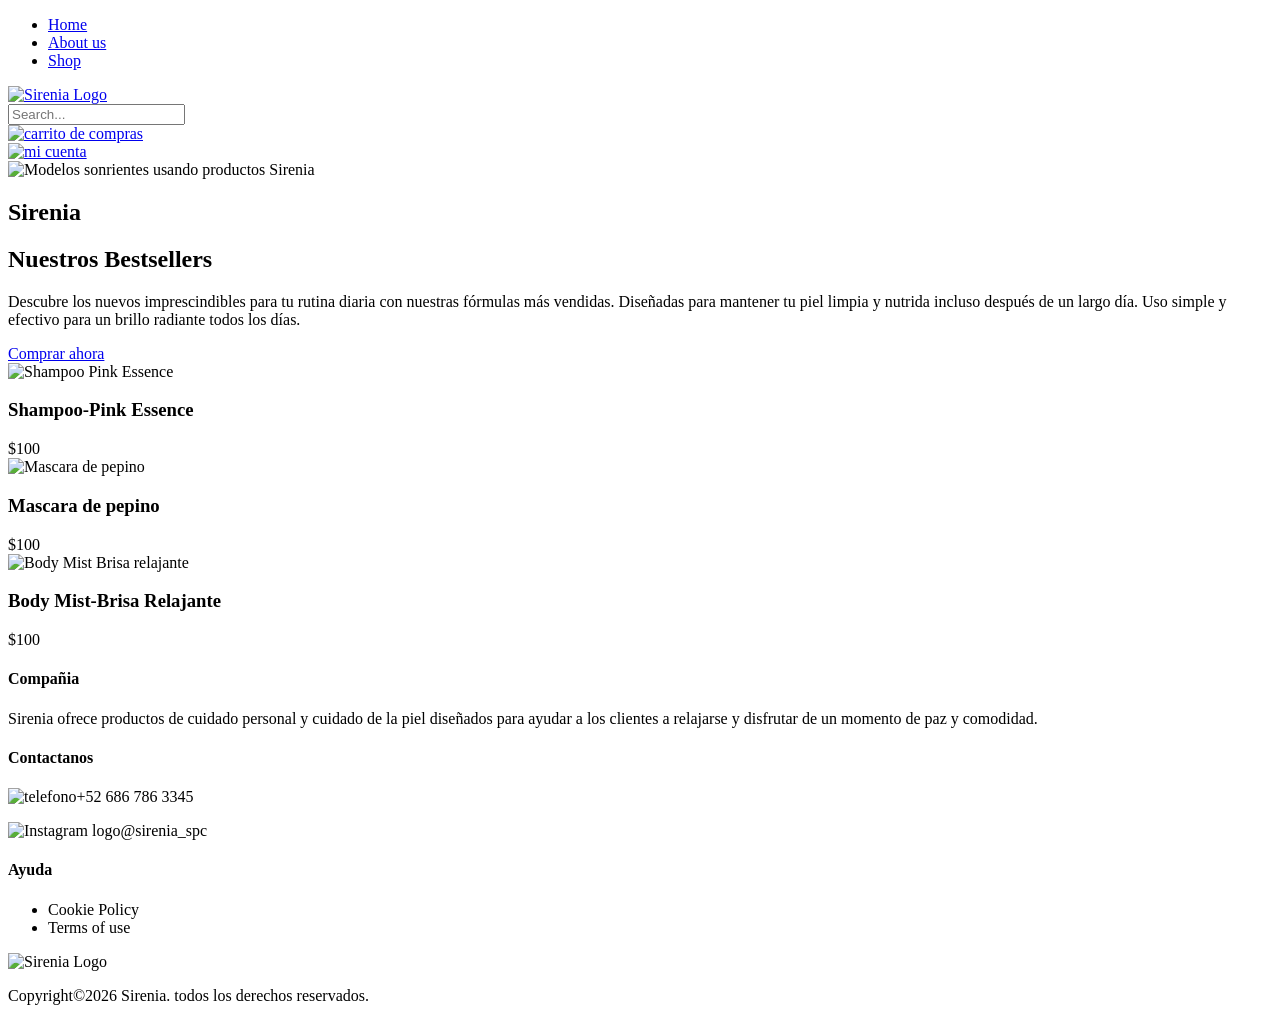
==== index.html @ adfbe96d "HomePage - Valeria" ====
<!DOCTYPE html>
<html>

<head>
<title>Sirenia - Home</title> 
<link rel="stylesheet" href="styles.css">
</head>

<body>
<header class="main-header">
    <nav class="nav-contenedor">
        <!--Menu de opciones-->
            <ul class="nav-menu">
                <li><a href="#">Home</a></li>
                <li><a href="#">About us</a></li>
                <li><a href="#">Shop</a></li>
            </ul>
             <!--Logo-->
             <div class="nav-logo">
                <a href="#"><img src="sirenia.png" alt="Sirenia Logo"></a>
            </div>
            <!--Buscador-->
            <div class="nav-buscador">
                <div class="barra-busqueda">
                    <input type="text" placeholder="Search...">
                </div>

            <!--ICONOS-->
            <div class="cart-icon">
                <a href="#"><img src="cart-icon.png" alt="carrito de compras"></a>
            </div>

            <div class="user-icon">
                <a href="#"><img src="user-icon.png" alt="mi cuenta"></a>
            </div>
    </nav>
</header>

<main>
        <!--Banner Principal-->
        <section class="banner-homepage">
            <div class="banner-homepage-contenedor">
                <img src="bannerHomePage.jpg" alt="Modelos sonrientes usando productos Sirenia" class="banner-image">
                <h1 class="banner-title">Sirenia</h1>
            </div>
        </section>

        <!--Best sellers-->
        <section class="bestsellers-section">
            <div class="section-header">
                <h2>Nuestros Bestsellers</h2>
                <p>Descubre los nuevos imprescindibles para tu rutina diaria con nuestras fórmulas más vendidas. Diseñadas para mantener tu piel limpia y nutrida incluso después de un largo día. Uso simple y efectivo para un brillo radiante todos los días.</p>
                <a href="#" class="btn-azul">Comprar ahora</a>
            </div>

             <!--Productos (3)-->
             <div class="productos-tres">
                <article class="producto-card">
                    <div class="producto-image-card">
                        <img src="shampoo-pink-essence.jpg" alt="Shampoo Pink Essence">
                    </div>
                    <h3 class="producto-title">Shampoo-Pink Essence</h3>
                    <span class="product-price">$100</span>
                </article>

                <article class="producto-card">
                    <div class="producto-image-card">
                        <img src="cucumber-mask.jpg" alt="Mascara de pepino">
                    </div>
                    <h3 class="product-title">Mascara de pepino</h3>
                    <span class="product-price">$100</span>
                </article>

                <article class="producto-card">
                    <div class="producto-image-card">
                        <img src="body-mist.jpg" alt="Body Mist Brisa relajante">
                    </div>
                    <h3 class="product-title">Body Mist-Brisa Relajante</h3>
                    <span class="product-price">$100</span>
                </article>
            </div>
        </section>
</main>

<footer class="footer">
    <div class="footer-contenido">

        <!--Texto Izquierda-->
        <div class="footer-info">
                <h4>Compañia</h4>
                <p>Sirenia ofrece productos de cuidado personal y cuidado de la piel diseñados para ayudar a los clientes a relajarse y disfrutar de un momento de paz y comodidad.</p>
        </div>

        <!--Contactos-->
        <div class="footer-info">
                <h4>Contactanos</h4>
                <p><img src="telefono-icon.png" alt="telefono">+52 686 786 3345</p>
                <p><img src="instagram-icon.png" alt="Instagram logo">@sirenia_spc</p> 
        </div>

        <!--Ayuda-->
        <div class="footer-info">
                <h4>Ayuda</h4>
                <ul>
                    <li><a>Cookie Policy</a></li>
                    <li><a>Terms of use</a></li>
                </ul>
            </div>

         <!--Logo footer-->
        <div class="footer-info footer-logo-info">
                <img src="logo-sirenia.png" alt="Sirenia Logo" class="footer-logo">
                <p class="copyright">Copyright&copy;2026 Sirenia. todos los derechos reservados.</p>
        </div>

    </div>

</footer>
    <!--Link a JS-->
    <script src="script.js"></script>

</body>
</html>
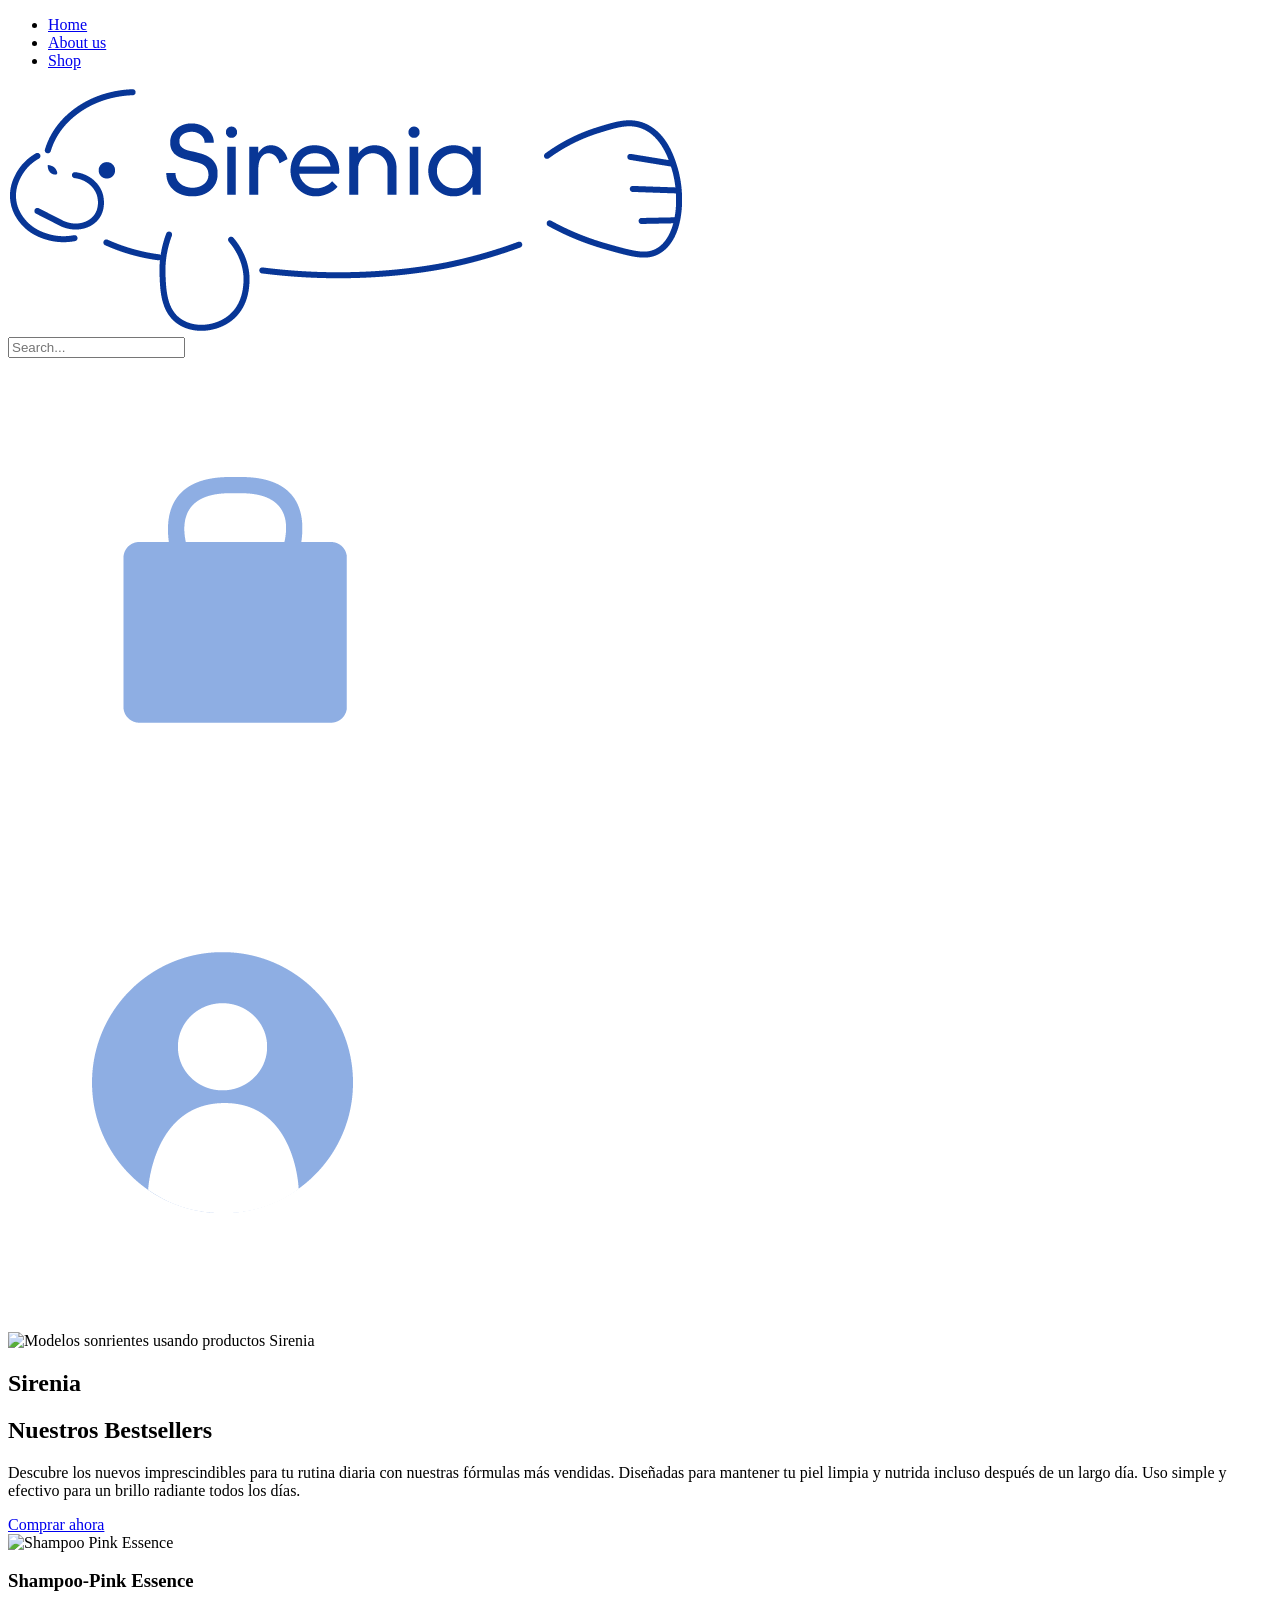
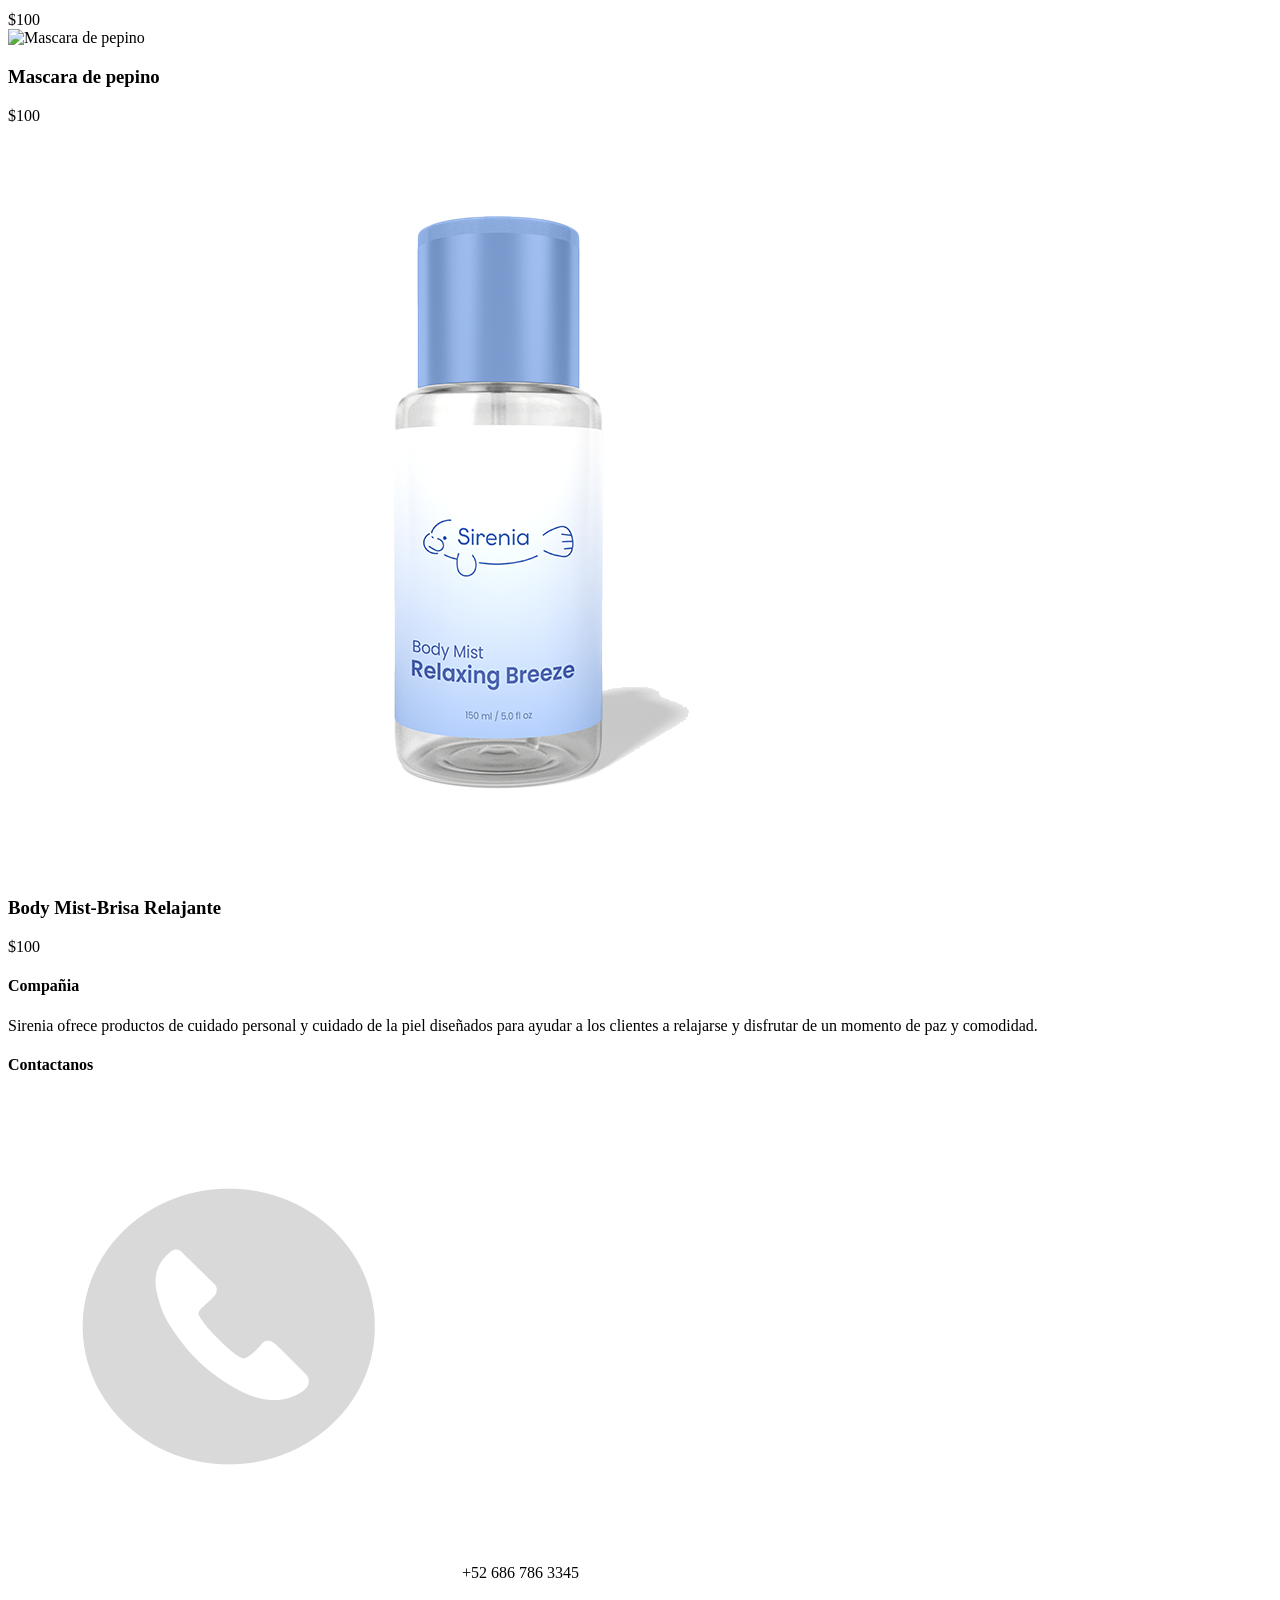
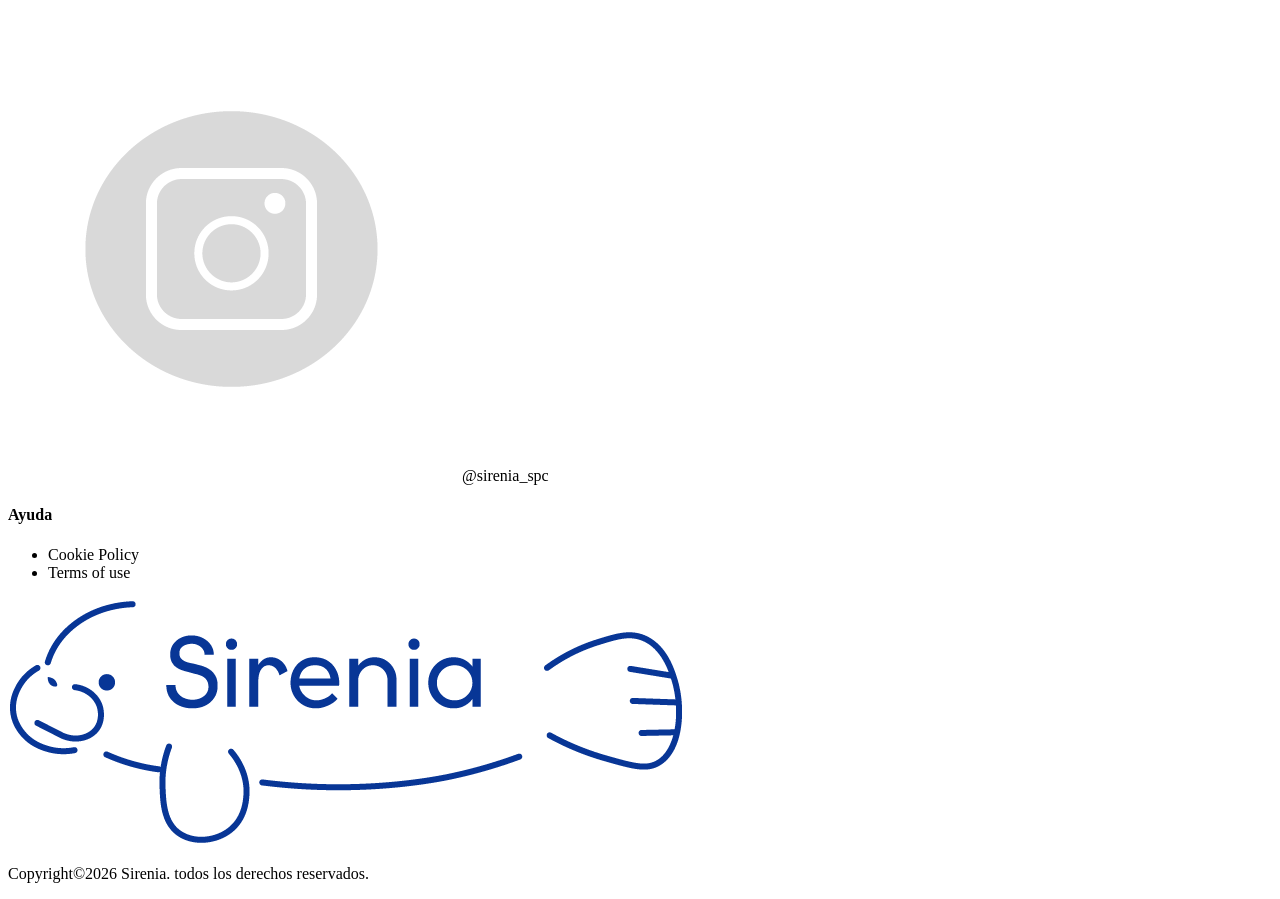
==== commit 55f84a5c: "user icon" ====
--- a/index.html
+++ b/index.html
@@ -17,7 +17,7 @@
             </ul>
              <!--Logo-->
              <div class="nav-logo">
-                <a href="#"><img src="sirenia.png" alt="Sirenia Logo"></a>
+                <a href="#"><img src="/Imagenes/SireniaLogo.png" alt="Sirenia Logo"></a>
             </div>
             <!--Buscador-->
             <div class="nav-buscador">
@@ -27,11 +27,11 @@
 
             <!--ICONOS-->
             <div class="cart-icon">
-                <a href="#"><img src="cart-icon.png" alt="carrito de compras"></a>
+                <a href="#"><img src="/Imagenes/shopping bag-01.png" alt="carrito de compras"></a>
             </div>
 
             <div class="user-icon">
-                <a href="#"><img src="user-icon.png" alt="mi cuenta"></a>
+                <a href="#"><img src="/Imagenes/user-01.png" alt="mi cuenta"></a>
             </div>
     </nav>
 </header>
@@ -57,7 +57,7 @@
              <div class="productos-tres">
                 <article class="producto-card">
                     <div class="producto-image-card">
-                        <img src="shampoo-pink-essence.jpg" alt="Shampoo Pink Essence">
+                        <img src="/Imagenes/shampoomockuplisto.png" alt="Shampoo Pink Essence">
                     </div>
                     <h3 class="producto-title">Shampoo-Pink Essence</h3>
                     <span class="product-price">$100</span>
@@ -65,7 +65,7 @@
 
                 <article class="producto-card">
                     <div class="producto-image-card">
-                        <img src="cucumber-mask.jpg" alt="Mascara de pepino">
+                        <img src="/Imagenes/mask.png" alt="Mascara de pepino">
                     </div>
                     <h3 class="product-title">Mascara de pepino</h3>
                     <span class="product-price">$100</span>
@@ -73,7 +73,7 @@
 
                 <article class="producto-card">
                     <div class="producto-image-card">
-                        <img src="body-mist.jpg" alt="Body Mist Brisa relajante">
+                        <img src="/Imagenes/SerumAzul_SINfondo.png" alt="Body Mist Brisa relajante">
                     </div>
                     <h3 class="product-title">Body Mist-Brisa Relajante</h3>
                     <span class="product-price">$100</span>
@@ -94,8 +94,8 @@
         <!--Contactos-->
         <div class="footer-info">
                 <h4>Contactanos</h4>
-                <p><img src="telefono-icon.png" alt="telefono">+52 686 786 3345</p>
-                <p><img src="instagram-icon.png" alt="Instagram logo">@sirenia_spc</p> 
+                <p><img src="/Imagenes/phone-01.png" alt="telefono">+52 686 786 3345</p>
+                <p><img src="/Imagenes/insta-01.png" alt="Instagram logo">@sirenia_spc</p> 
         </div>
 
         <!--Ayuda-->
@@ -109,7 +109,7 @@
 
          <!--Logo footer-->
         <div class="footer-info footer-logo-info">
-                <img src="logo-sirenia.png" alt="Sirenia Logo" class="footer-logo">
+                <img src="/Imagenes/SireniaLogo.png" alt="Sirenia Logo" class="footer-logo">
                 <p class="copyright">Copyright&copy;2026 Sirenia. todos los derechos reservados.</p>
         </div>
 
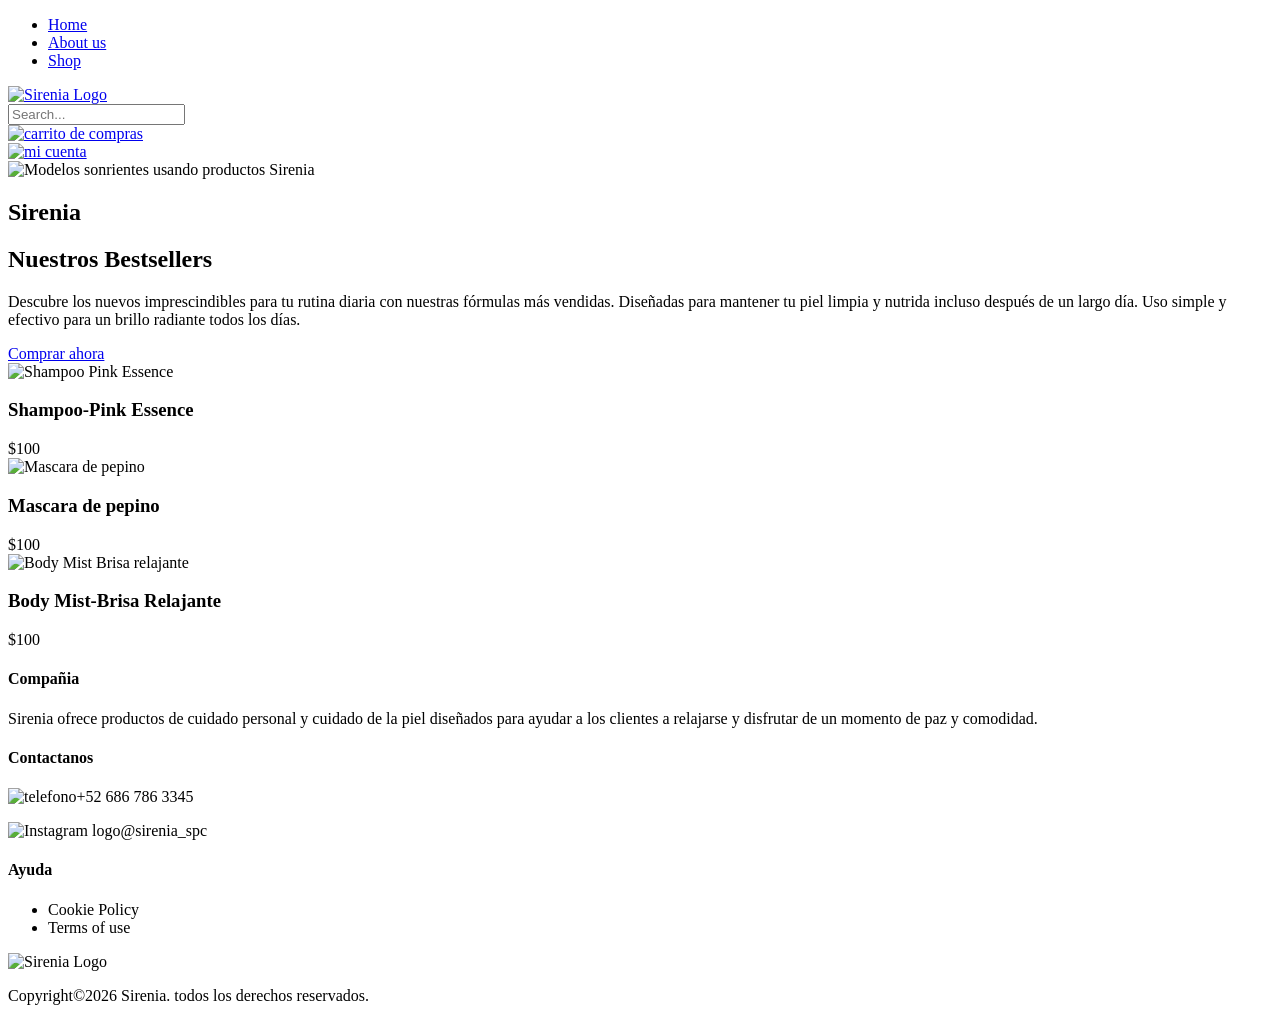
==== commit 6dd3f877: "Alexia Flores" ====
--- a/index.html
+++ b/index.html
@@ -17,7 +17,7 @@
             </ul>
              <!--Logo-->
              <div class="nav-logo">
-                <a href="#"><img src="/Imagenes/SireniaLogo.png" alt="Sirenia Logo"></a>
+                <a href="#"><img src="SireniaLogo.png" alt="Sirenia Logo"></a>
             </div>
             <!--Buscador-->
             <div class="nav-buscador">
@@ -27,11 +27,11 @@
 
             <!--ICONOS-->
             <div class="cart-icon">
-                <a href="#"><img src="/Imagenes/shopping bag-01.png" alt="carrito de compras"></a>
+                <a href="#"><img src="cart-icon.png" alt="carrito de compras"></a>
             </div>
 
             <div class="user-icon">
-                <a href="#"><img src="/Imagenes/user-01.png" alt="mi cuenta"></a>
+                <a href="#"><img src="user-icon.png" alt="mi cuenta"></a>
             </div>
     </nav>
 </header>
@@ -57,7 +57,7 @@
              <div class="productos-tres">
                 <article class="producto-card">
                     <div class="producto-image-card">
-                        <img src="/Imagenes/shampoomockuplisto.png" alt="Shampoo Pink Essence">
+                        <img src="shampoo-pink-essence.jpg" alt="Shampoo Pink Essence">
                     </div>
                     <h3 class="producto-title">Shampoo-Pink Essence</h3>
                     <span class="product-price">$100</span>
@@ -65,7 +65,7 @@
 
                 <article class="producto-card">
                     <div class="producto-image-card">
-                        <img src="/Imagenes/mask.png" alt="Mascara de pepino">
+                        <img src="cucumber-mask.jpg" alt="Mascara de pepino">
                     </div>
                     <h3 class="product-title">Mascara de pepino</h3>
                     <span class="product-price">$100</span>
@@ -73,7 +73,7 @@
 
                 <article class="producto-card">
                     <div class="producto-image-card">
-                        <img src="/Imagenes/SerumAzul_SINfondo.png" alt="Body Mist Brisa relajante">
+                        <img src="body-mist.jpg" alt="Body Mist Brisa relajante">
                     </div>
                     <h3 class="product-title">Body Mist-Brisa Relajante</h3>
                     <span class="product-price">$100</span>
@@ -94,8 +94,8 @@
         <!--Contactos-->
         <div class="footer-info">
                 <h4>Contactanos</h4>
-                <p><img src="/Imagenes/phone-01.png" alt="telefono">+52 686 786 3345</p>
-                <p><img src="/Imagenes/insta-01.png" alt="Instagram logo">@sirenia_spc</p> 
+                <p><img src="telefono-icon.png" alt="telefono">+52 686 786 3345</p>
+                <p><img src="instagram-icon.png" alt="Instagram logo">@sirenia_spc</p> 
         </div>
 
         <!--Ayuda-->
@@ -109,7 +109,7 @@
 
          <!--Logo footer-->
         <div class="footer-info footer-logo-info">
-                <img src="/Imagenes/SireniaLogo.png" alt="Sirenia Logo" class="footer-logo">
+                <img src="logo-sirenia.png" alt="Sirenia Logo" class="footer-logo">
                 <p class="copyright">Copyright&copy;2026 Sirenia. todos los derechos reservados.</p>
         </div>
 
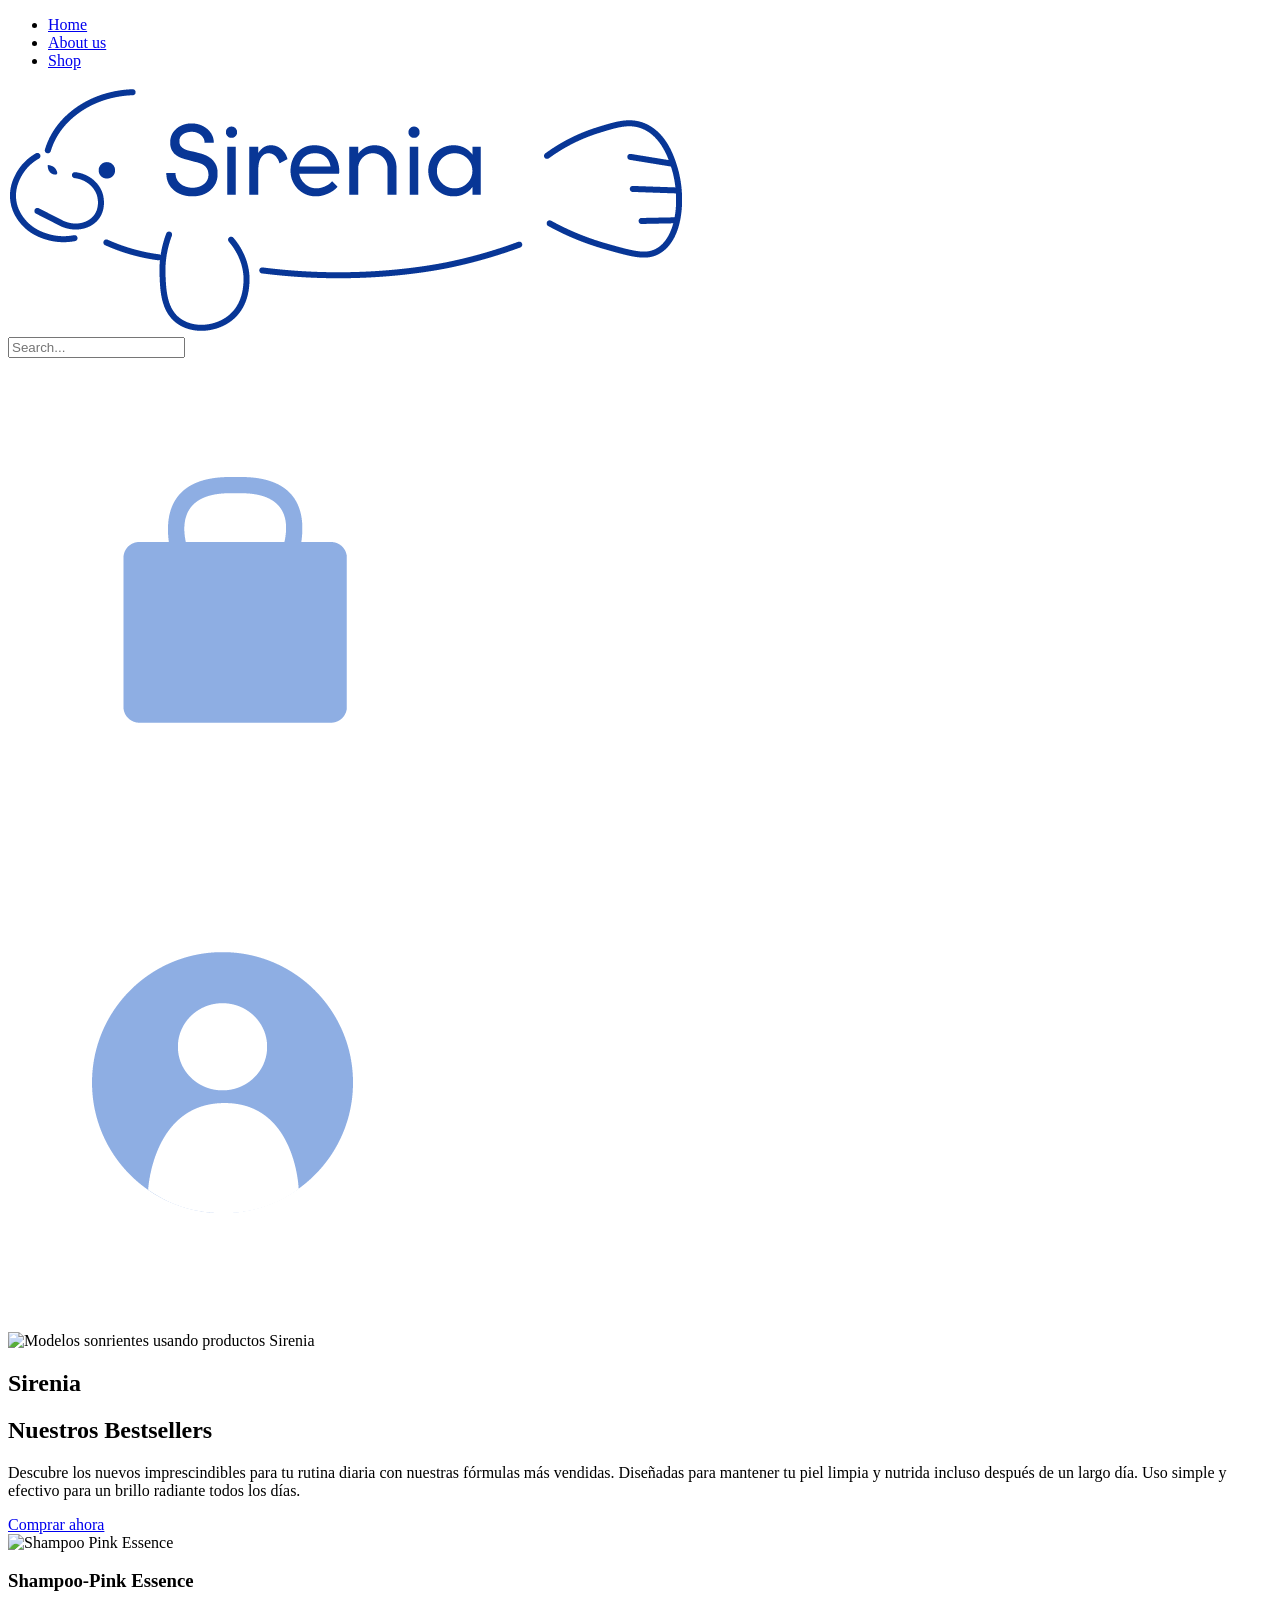
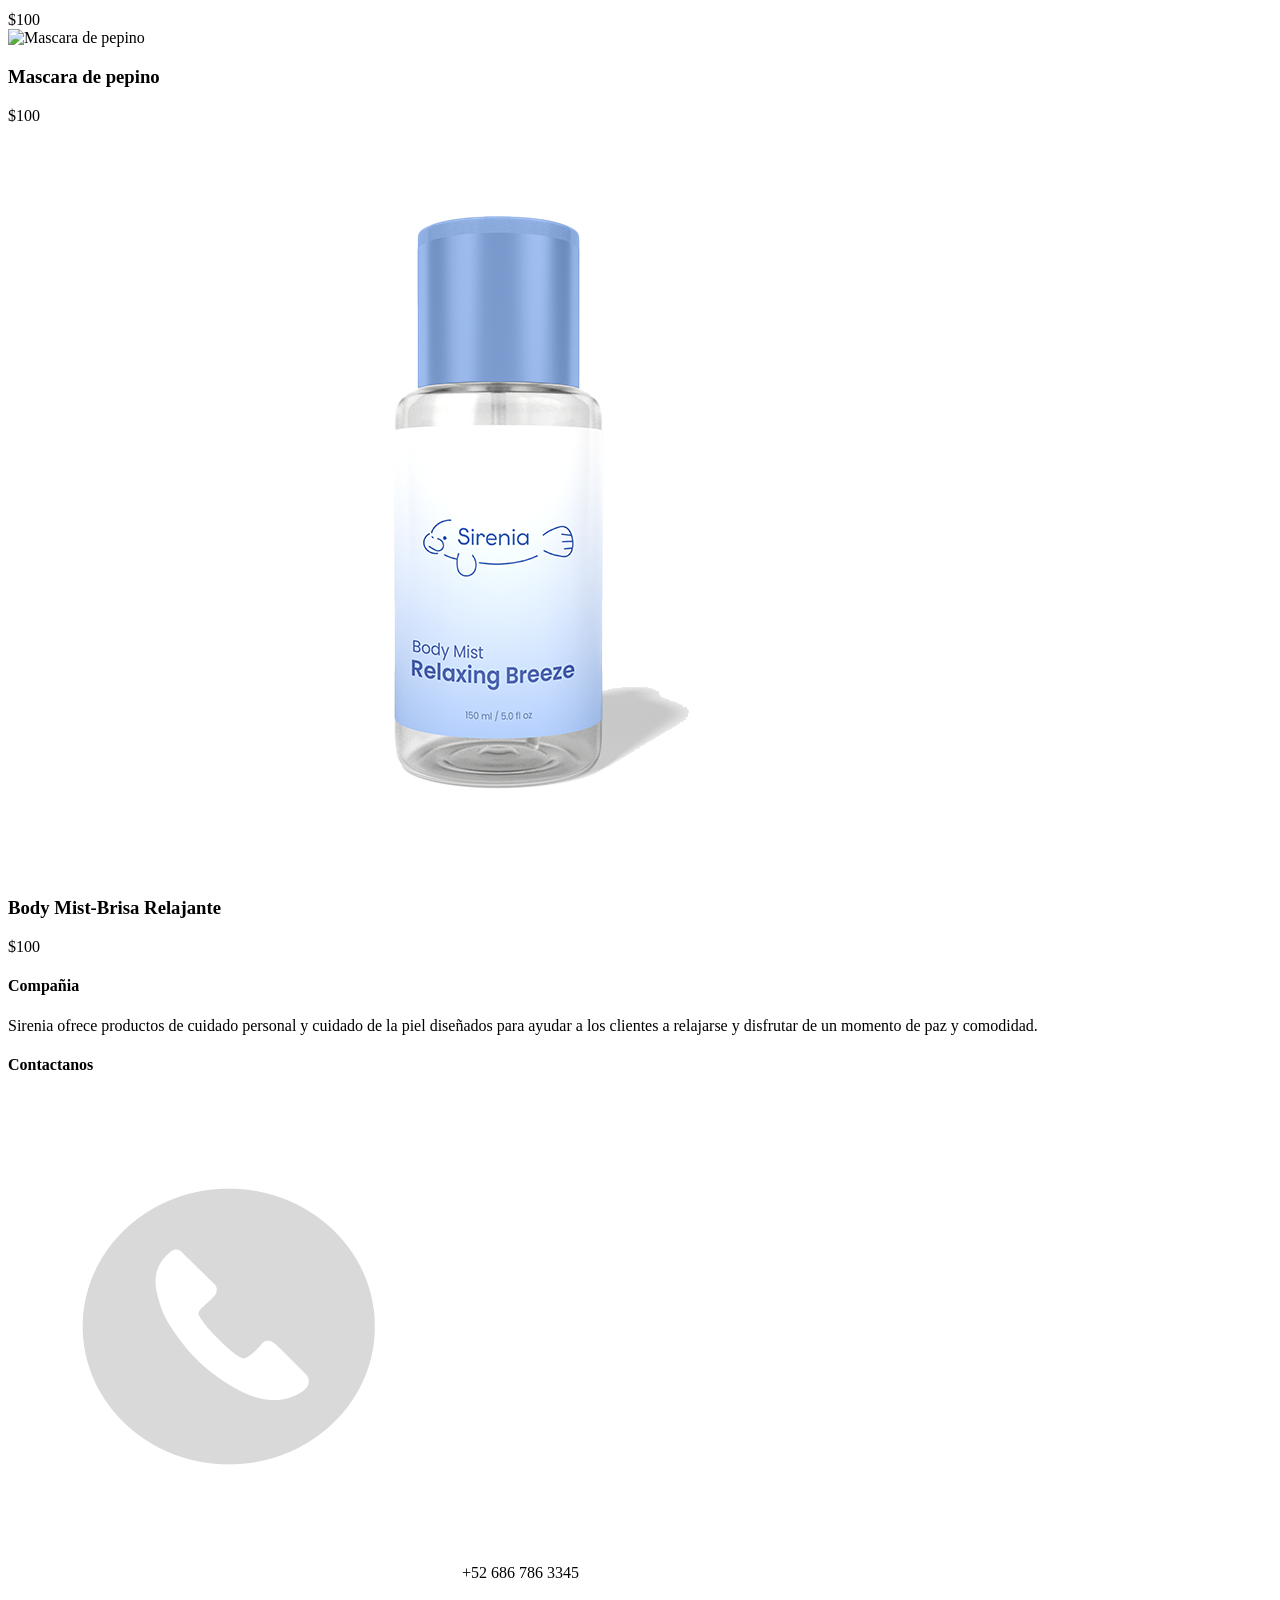
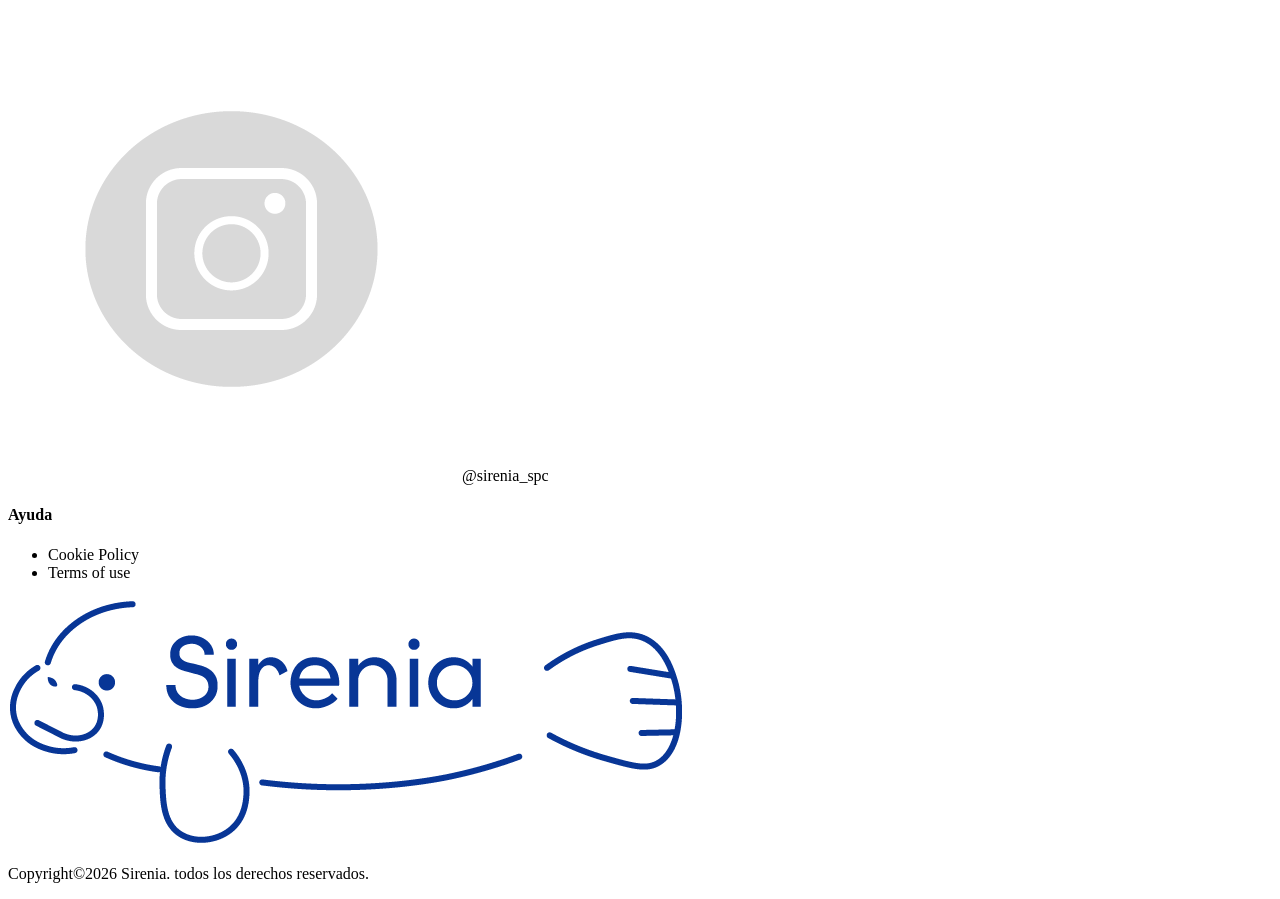
==== commit 36135e3a: "profeeeeeeeeeee" ====
--- a/index.html
+++ b/index.html
@@ -17,7 +17,7 @@
             </ul>
              <!--Logo-->
              <div class="nav-logo">
-                <a href="#"><img src="SireniaLogo.png" alt="Sirenia Logo"></a>
+                <a href="#"><img src="/Imagenes/SireniaLogo.png" alt="Sirenia Logo"></a>
             </div>
             <!--Buscador-->
             <div class="nav-buscador">
@@ -27,11 +27,11 @@
 
             <!--ICONOS-->
             <div class="cart-icon">
-                <a href="#"><img src="cart-icon.png" alt="carrito de compras"></a>
+                <a href="#"><img src="/Imagenes/shopping bag-01.png" alt="carrito de compras"></a>
             </div>
 
             <div class="user-icon">
-                <a href="#"><img src="user-icon.png" alt="mi cuenta"></a>
+                <a href="#"><img src="/Imagenes/user-01.png" alt="mi cuenta"></a>
             </div>
     </nav>
 </header>
@@ -57,7 +57,7 @@
              <div class="productos-tres">
                 <article class="producto-card">
                     <div class="producto-image-card">
-                        <img src="shampoo-pink-essence.jpg" alt="Shampoo Pink Essence">
+                        <img src="/Imagenes/shampoomockuplisto.png" alt="Shampoo Pink Essence">
                     </div>
                     <h3 class="producto-title">Shampoo-Pink Essence</h3>
                     <span class="product-price">$100</span>
@@ -65,7 +65,7 @@
 
                 <article class="producto-card">
                     <div class="producto-image-card">
-                        <img src="cucumber-mask.jpg" alt="Mascara de pepino">
+                        <img src="/Imagenes/mask.png" alt="Mascara de pepino">
                     </div>
                     <h3 class="product-title">Mascara de pepino</h3>
                     <span class="product-price">$100</span>
@@ -73,7 +73,7 @@
 
                 <article class="producto-card">
                     <div class="producto-image-card">
-                        <img src="body-mist.jpg" alt="Body Mist Brisa relajante">
+                        <img src="/Imagenes/SerumAzul_SINfondo.png" alt="Body Mist Brisa relajante">
                     </div>
                     <h3 class="product-title">Body Mist-Brisa Relajante</h3>
                     <span class="product-price">$100</span>
@@ -94,8 +94,8 @@
         <!--Contactos-->
         <div class="footer-info">
                 <h4>Contactanos</h4>
-                <p><img src="telefono-icon.png" alt="telefono">+52 686 786 3345</p>
-                <p><img src="instagram-icon.png" alt="Instagram logo">@sirenia_spc</p> 
+                <p><img src="/Imagenes/phone-01.png" alt="telefono">+52 686 786 3345</p>
+                <p><img src="/Imagenes/insta-01.png" alt="Instagram logo">@sirenia_spc</p> 
         </div>
 
         <!--Ayuda-->
@@ -109,7 +109,7 @@
 
          <!--Logo footer-->
         <div class="footer-info footer-logo-info">
-                <img src="logo-sirenia.png" alt="Sirenia Logo" class="footer-logo">
+                <img src="/Imagenes/SireniaLogo.png" alt="Sirenia Logo" class="footer-logo">
                 <p class="copyright">Copyright&copy;2026 Sirenia. todos los derechos reservados.</p>
         </div>
 
@@ -117,6 +117,7 @@
 
 </footer>
     <!--Link a JS-->
+    <!--LPROFESORA NOHEMI-->
     <script src="script.js"></script>
 
 </body>
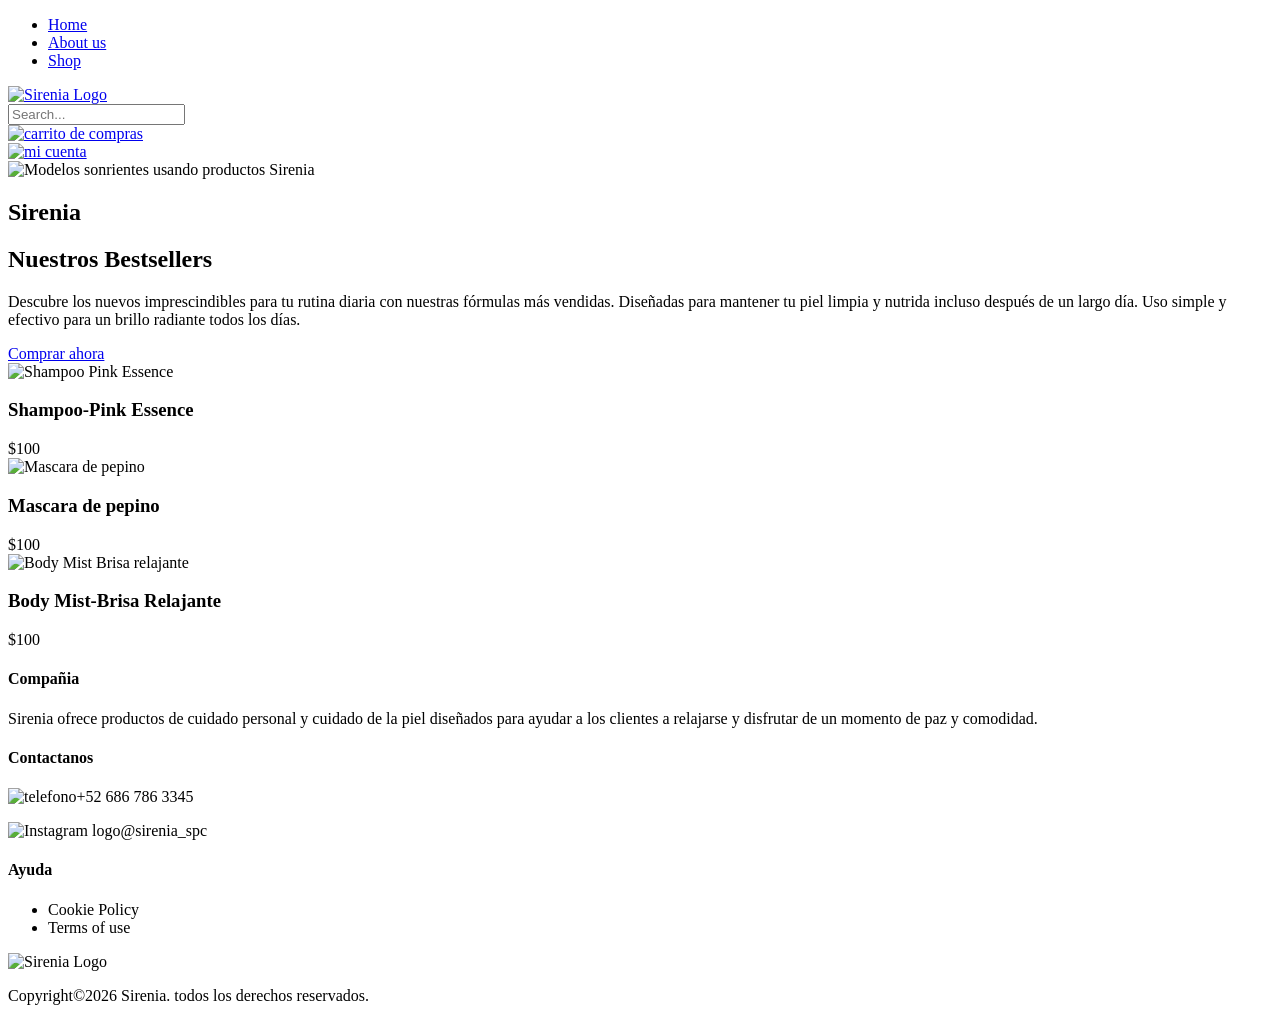
==== commit 05dc19cf: "profeeeeeeeeeee" ====
--- a/index.html
+++ b/index.html
@@ -17,7 +17,7 @@
             </ul>
              <!--Logo-->
              <div class="nav-logo">
-                <a href="#"><img src="/Imagenes/SireniaLogo.png" alt="Sirenia Logo"></a>
+                <a href="#"><img src="SireniaLogo.png" alt="Sirenia Logo"></a>
             </div>
             <!--Buscador-->
             <div class="nav-buscador">
@@ -27,11 +27,11 @@
 
             <!--ICONOS-->
             <div class="cart-icon">
-                <a href="#"><img src="/Imagenes/shopping bag-01.png" alt="carrito de compras"></a>
+                <a href="#"><img src="cart-icon.png" alt="carrito de compras"></a>
             </div>
 
             <div class="user-icon">
-                <a href="#"><img src="/Imagenes/user-01.png" alt="mi cuenta"></a>
+                <a href="#"><img src="user-icon.png" alt="mi cuenta"></a>
             </div>
     </nav>
 </header>
@@ -57,7 +57,7 @@
              <div class="productos-tres">
                 <article class="producto-card">
                     <div class="producto-image-card">
-                        <img src="/Imagenes/shampoomockuplisto.png" alt="Shampoo Pink Essence">
+                        <img src="shampoo-pink-essence.jpg" alt="Shampoo Pink Essence">
                     </div>
                     <h3 class="producto-title">Shampoo-Pink Essence</h3>
                     <span class="product-price">$100</span>
@@ -65,7 +65,7 @@
 
                 <article class="producto-card">
                     <div class="producto-image-card">
-                        <img src="/Imagenes/mask.png" alt="Mascara de pepino">
+                        <img src="cucumber-mask.jpg" alt="Mascara de pepino">
                     </div>
                     <h3 class="product-title">Mascara de pepino</h3>
                     <span class="product-price">$100</span>
@@ -73,7 +73,7 @@
 
                 <article class="producto-card">
                     <div class="producto-image-card">
-                        <img src="/Imagenes/SerumAzul_SINfondo.png" alt="Body Mist Brisa relajante">
+                        <img src="body-mist.jpg" alt="Body Mist Brisa relajante">
                     </div>
                     <h3 class="product-title">Body Mist-Brisa Relajante</h3>
                     <span class="product-price">$100</span>
@@ -94,8 +94,8 @@
         <!--Contactos-->
         <div class="footer-info">
                 <h4>Contactanos</h4>
-                <p><img src="/Imagenes/phone-01.png" alt="telefono">+52 686 786 3345</p>
-                <p><img src="/Imagenes/insta-01.png" alt="Instagram logo">@sirenia_spc</p> 
+                <p><img src="telefono-icon.png" alt="telefono">+52 686 786 3345</p>
+                <p><img src="instagram-icon.png" alt="Instagram logo">@sirenia_spc</p> 
         </div>
 
         <!--Ayuda-->
@@ -109,7 +109,7 @@
 
          <!--Logo footer-->
         <div class="footer-info footer-logo-info">
-                <img src="/Imagenes/SireniaLogo.png" alt="Sirenia Logo" class="footer-logo">
+                <img src="logo-sirenia.png" alt="Sirenia Logo" class="footer-logo">
                 <p class="copyright">Copyright&copy;2026 Sirenia. todos los derechos reservados.</p>
         </div>
 
